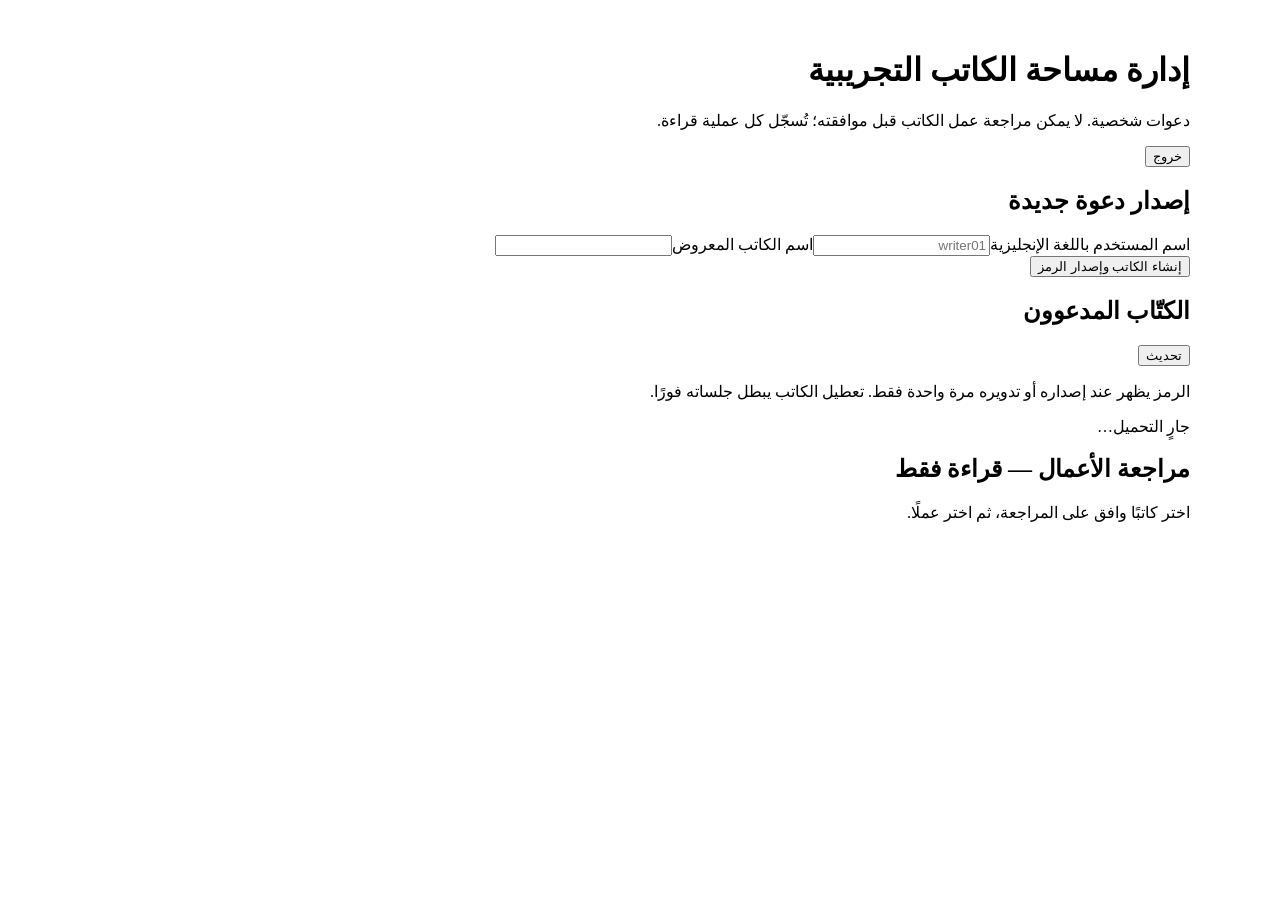
==== app/static/admin.html @ 30576127 "Add Arabic pilot invitation and writer review dashboard" ====
<!doctype html><html lang="ar" dir="rtl"><head><meta charset="utf-8"><meta name="viewport" content="width=device-width,initial-scale=1"><meta name="robots" content="noindex,nofollow"><title>إدارة تجربة مساحة الكاتب</title><link rel="stylesheet" href="/static/style.css"></head><body><main style="max-width:1100px;margin:auto;padding:22px"><header class="between"><div><h1>إدارة مساحة الكاتب التجريبية</h1><p class="hint">دعوات شخصية. لا يمكن مراجعة عمل الكاتب قبل موافقته؛ تُسجّل كل عملية قراءة.</p></div><button class="soft-btn" id="logoutAdmin">خروج</button></header><section class="card" style="margin:16px 0"><h2>إصدار دعوة جديدة</h2><form id="newWriter"><div class="grid two"><label>اسم المستخدم باللغة الإنجليزية<input required name="username" pattern="[a-z][a-z0-9_-]{2,31}" placeholder="writer01"></label><label>اسم الكاتب المعروض<input required name="display_name" minlength="2" maxlength="80"></label></div><button class="primary">إنشاء الكاتب وإصدار الرمز</button></form><div id="issued" class="notice" hidden></div></section><section class="card"><div class="between"><h2>الكتّاب المدعوون</h2><button id="refresh" class="soft-btn">تحديث</button></div><p class="hint">الرمز يظهر عند إصداره أو تدويره مرة واحدة فقط. تعطيل الكاتب يبطل جلساته فورًا.</p><div id="writers">جارٍ التحميل…</div></section><section class="card" style="margin-top:16px"><h2>مراجعة الأعمال — قراءة فقط</h2><div id="inspector">اختر كاتبًا وافق على المراجعة، ثم اختر عملًا.</div></section><p id="error" role="alert" style="color:#8e302e"></p></main><script src="/static/admin.js" defer></script></body></html>
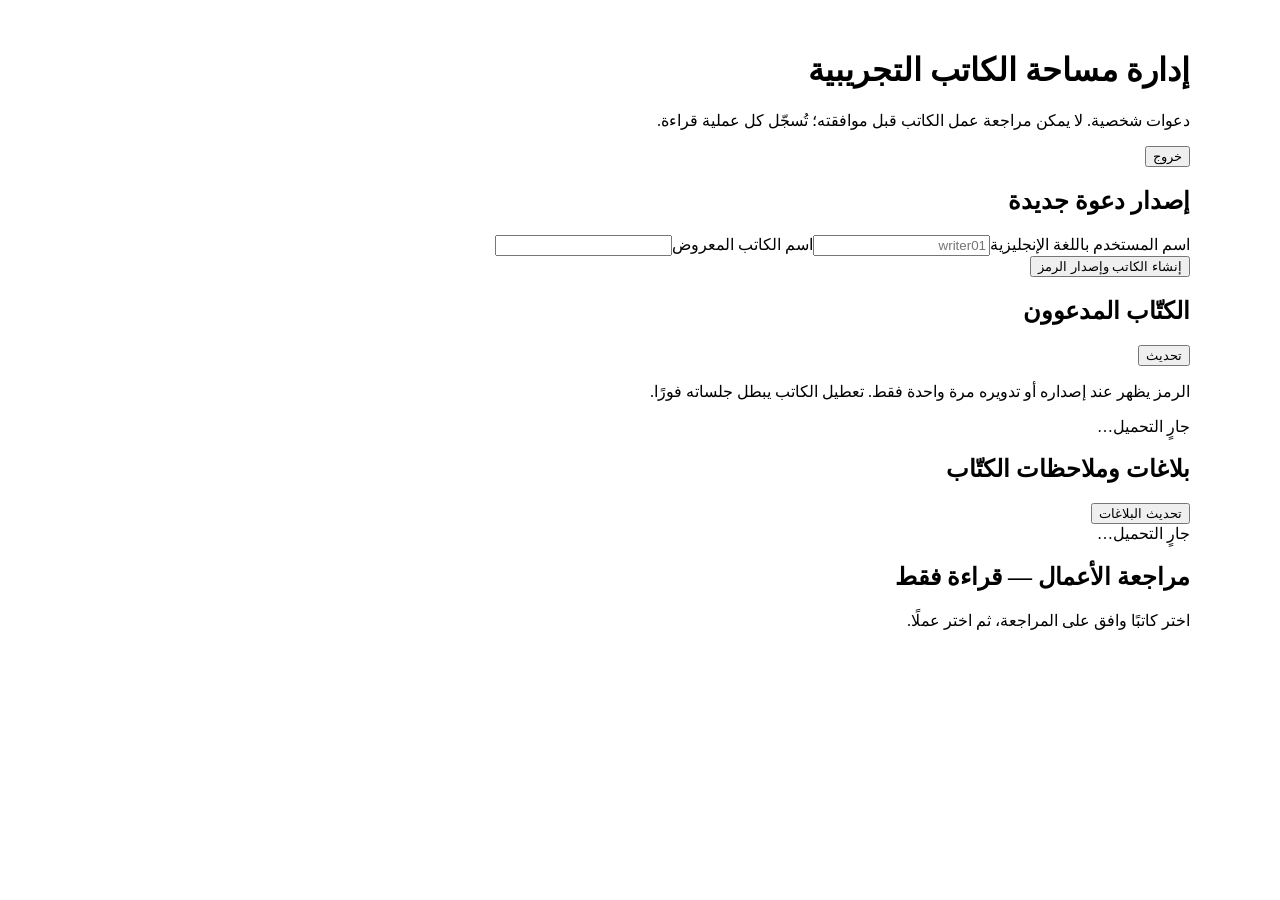
==== commit 30cc2cbf: "Add visible writer issue reports to manager dashboard" ====
--- a/app/static/admin.html
+++ b/app/static/admin.html
@@ -1 +1 @@
-<!doctype html><html lang="ar" dir="rtl"><head><meta charset="utf-8"><meta name="viewport" content="width=device-width,initial-scale=1"><meta name="robots" content="noindex,nofollow"><title>إدارة تجربة مساحة الكاتب</title><link rel="stylesheet" href="/static/style.css"></head><body><main style="max-width:1100px;margin:auto;padding:22px"><header class="between"><div><h1>إدارة مساحة الكاتب التجريبية</h1><p class="hint">دعوات شخصية. لا يمكن مراجعة عمل الكاتب قبل موافقته؛ تُسجّل كل عملية قراءة.</p></div><button class="soft-btn" id="logoutAdmin">خروج</button></header><section class="card" style="margin:16px 0"><h2>إصدار دعوة جديدة</h2><form id="newWriter"><div class="grid two"><label>اسم المستخدم باللغة الإنجليزية<input required name="username" pattern="[a-z][a-z0-9_-]{2,31}" placeholder="writer01"></label><label>اسم الكاتب المعروض<input required name="display_name" minlength="2" maxlength="80"></label></div><button class="primary">إنشاء الكاتب وإصدار الرمز</button></form><div id="issued" class="notice" hidden></div></section><section class="card"><div class="between"><h2>الكتّاب المدعوون</h2><button id="refresh" class="soft-btn">تحديث</button></div><p class="hint">الرمز يظهر عند إصداره أو تدويره مرة واحدة فقط. تعطيل الكاتب يبطل جلساته فورًا.</p><div id="writers">جارٍ التحميل…</div></section><section class="card" style="margin-top:16px"><h2>مراجعة الأعمال — قراءة فقط</h2><div id="inspector">اختر كاتبًا وافق على المراجعة، ثم اختر عملًا.</div></section><p id="error" role="alert" style="color:#8e302e"></p></main><script src="/static/admin.js" defer></script></body></html>+<!doctype html><html lang="ar" dir="rtl"><head><meta charset="utf-8"><meta name="viewport" content="width=device-width,initial-scale=1"><meta name="robots" content="noindex,nofollow"><title>إدارة تجربة مساحة الكاتب</title><link rel="stylesheet" href="/static/style.css"></head><body><main style="max-width:1100px;margin:auto;padding:22px"><header class="between"><div><h1>إدارة مساحة الكاتب التجريبية</h1><p class="hint">دعوات شخصية. لا يمكن مراجعة عمل الكاتب قبل موافقته؛ تُسجّل كل عملية قراءة.</p></div><button class="soft-btn" id="logoutAdmin">خروج</button></header><section class="card" style="margin:16px 0"><h2>إصدار دعوة جديدة</h2><form id="newWriter"><div class="grid two"><label>اسم المستخدم باللغة الإنجليزية<input required name="username" pattern="[a-z][a-z0-9_-]{2,31}" placeholder="writer01"></label><label>اسم الكاتب المعروض<input required name="display_name" minlength="2" maxlength="80"></label></div><button class="primary">إنشاء الكاتب وإصدار الرمز</button></form><div id="issued" class="notice" hidden></div></section><section class="card"><div class="between"><h2>الكتّاب المدعوون</h2><button id="refresh" class="soft-btn">تحديث</button></div><p class="hint">الرمز يظهر عند إصداره أو تدويره مرة واحدة فقط. تعطيل الكاتب يبطل جلساته فورًا.</p><div id="writers">جارٍ التحميل…</div></section><section class="card" style="margin-top:16px"><div class="between"><h2>بلاغات وملاحظات الكتّاب</h2><button id="refreshFeedback" class="soft-btn">تحديث البلاغات</button></div><div id="feedbackList">جارٍ التحميل…</div></section><section class="card" style="margin-top:16px"><h2>مراجعة الأعمال — قراءة فقط</h2><div id="inspector">اختر كاتبًا وافق على المراجعة، ثم اختر عملًا.</div></section><p id="error" role="alert" style="color:#8e302e"></p></main><script src="/static/admin.js" defer></script></body></html>
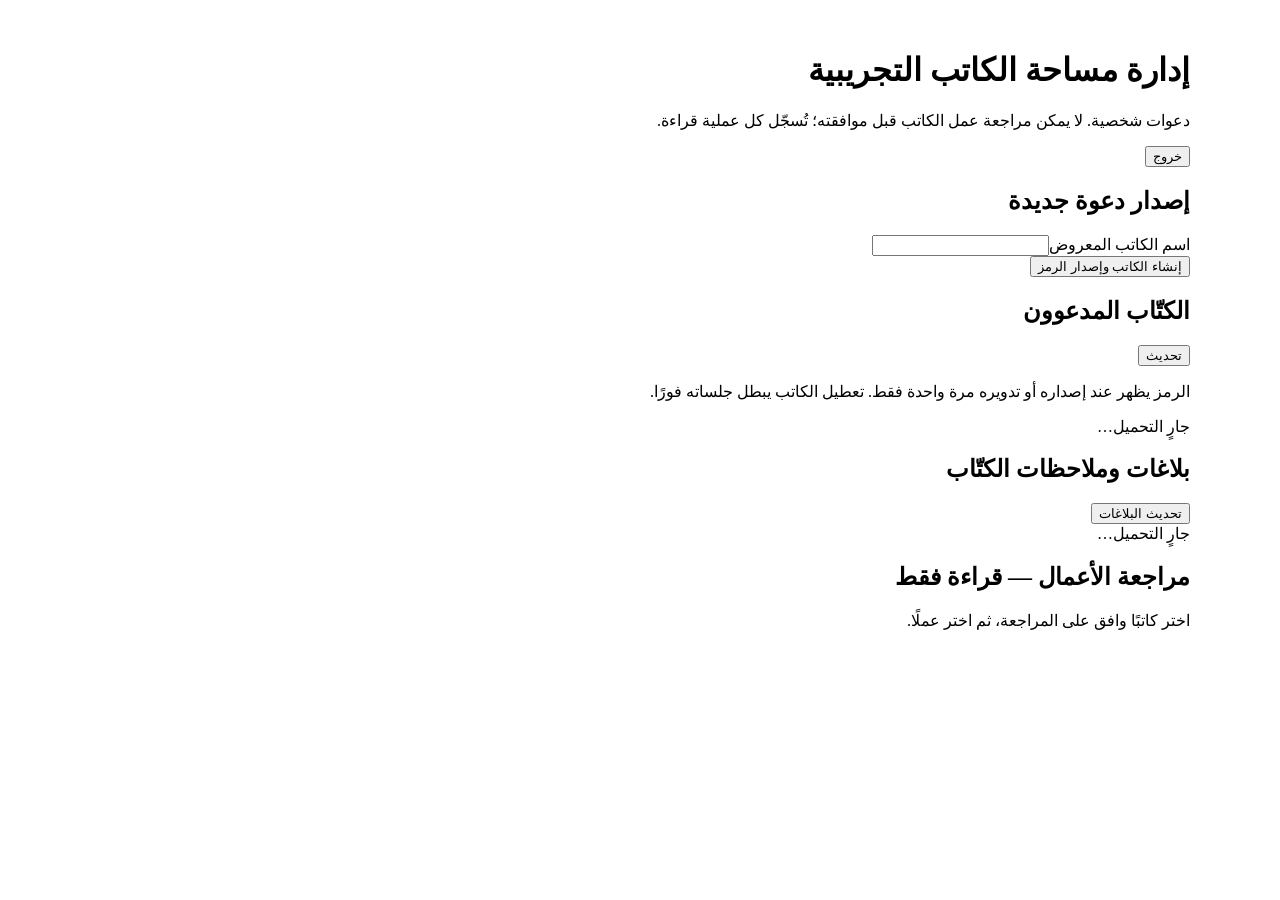
==== commit 678a5874: "Use code-only pilot login and ten-character writer invitations Issue invites from display names only" ====
--- a/app/static/admin.html
+++ b/app/static/admin.html
@@ -1 +1 @@
-<!doctype html><html lang="ar" dir="rtl"><head><meta charset="utf-8"><meta name="viewport" content="width=device-width,initial-scale=1"><meta name="robots" content="noindex,nofollow"><title>إدارة تجربة مساحة الكاتب</title><link rel="stylesheet" href="/static/style.css"></head><body><main style="max-width:1100px;margin:auto;padding:22px"><header class="between"><div><h1>إدارة مساحة الكاتب التجريبية</h1><p class="hint">دعوات شخصية. لا يمكن مراجعة عمل الكاتب قبل موافقته؛ تُسجّل كل عملية قراءة.</p></div><button class="soft-btn" id="logoutAdmin">خروج</button></header><section class="card" style="margin:16px 0"><h2>إصدار دعوة جديدة</h2><form id="newWriter"><div class="grid two"><label>اسم المستخدم باللغة الإنجليزية<input required name="username" pattern="[a-z][a-z0-9_-]{2,31}" placeholder="writer01"></label><label>اسم الكاتب المعروض<input required name="display_name" minlength="2" maxlength="80"></label></div><button class="primary">إنشاء الكاتب وإصدار الرمز</button></form><div id="issued" class="notice" hidden></div></section><section class="card"><div class="between"><h2>الكتّاب المدعوون</h2><button id="refresh" class="soft-btn">تحديث</button></div><p class="hint">الرمز يظهر عند إصداره أو تدويره مرة واحدة فقط. تعطيل الكاتب يبطل جلساته فورًا.</p><div id="writers">جارٍ التحميل…</div></section><section class="card" style="margin-top:16px"><div class="between"><h2>بلاغات وملاحظات الكتّاب</h2><button id="refreshFeedback" class="soft-btn">تحديث البلاغات</button></div><div id="feedbackList">جارٍ التحميل…</div></section><section class="card" style="margin-top:16px"><h2>مراجعة الأعمال — قراءة فقط</h2><div id="inspector">اختر كاتبًا وافق على المراجعة، ثم اختر عملًا.</div></section><p id="error" role="alert" style="color:#8e302e"></p></main><script src="/static/admin.js" defer></script></body></html>+<!doctype html><html lang="ar" dir="rtl"><head><meta charset="utf-8"><meta name="viewport" content="width=device-width,initial-scale=1"><meta name="robots" content="noindex,nofollow"><title>إدارة تجربة مساحة الكاتب</title><link rel="stylesheet" href="/static/style.css"></head><body><main style="max-width:1100px;margin:auto;padding:22px"><header class="between"><div><h1>إدارة مساحة الكاتب التجريبية</h1><p class="hint">دعوات شخصية. لا يمكن مراجعة عمل الكاتب قبل موافقته؛ تُسجّل كل عملية قراءة.</p></div><button class="soft-btn" id="logoutAdmin">خروج</button></header><section class="card" style="margin:16px 0"><h2>إصدار دعوة جديدة</h2><form id="newWriter"><div class="grid two"><label>اسم الكاتب المعروض<input required name="display_name" minlength="2" maxlength="80"></label></div><button class="primary">إنشاء الكاتب وإصدار الرمز</button></form><div id="issued" class="notice" hidden></div></section><section class="card"><div class="between"><h2>الكتّاب المدعوون</h2><button id="refresh" class="soft-btn">تحديث</button></div><p class="hint">الرمز يظهر عند إصداره أو تدويره مرة واحدة فقط. تعطيل الكاتب يبطل جلساته فورًا.</p><div id="writers">جارٍ التحميل…</div></section><section class="card" style="margin-top:16px"><div class="between"><h2>بلاغات وملاحظات الكتّاب</h2><button id="refreshFeedback" class="soft-btn">تحديث البلاغات</button></div><div id="feedbackList">جارٍ التحميل…</div></section><section class="card" style="margin-top:16px"><h2>مراجعة الأعمال — قراءة فقط</h2><div id="inspector">اختر كاتبًا وافق على المراجعة، ثم اختر عملًا.</div></section><p id="error" role="alert" style="color:#8e302e"></p></main><script src="/static/admin.js" defer></script></body></html>
